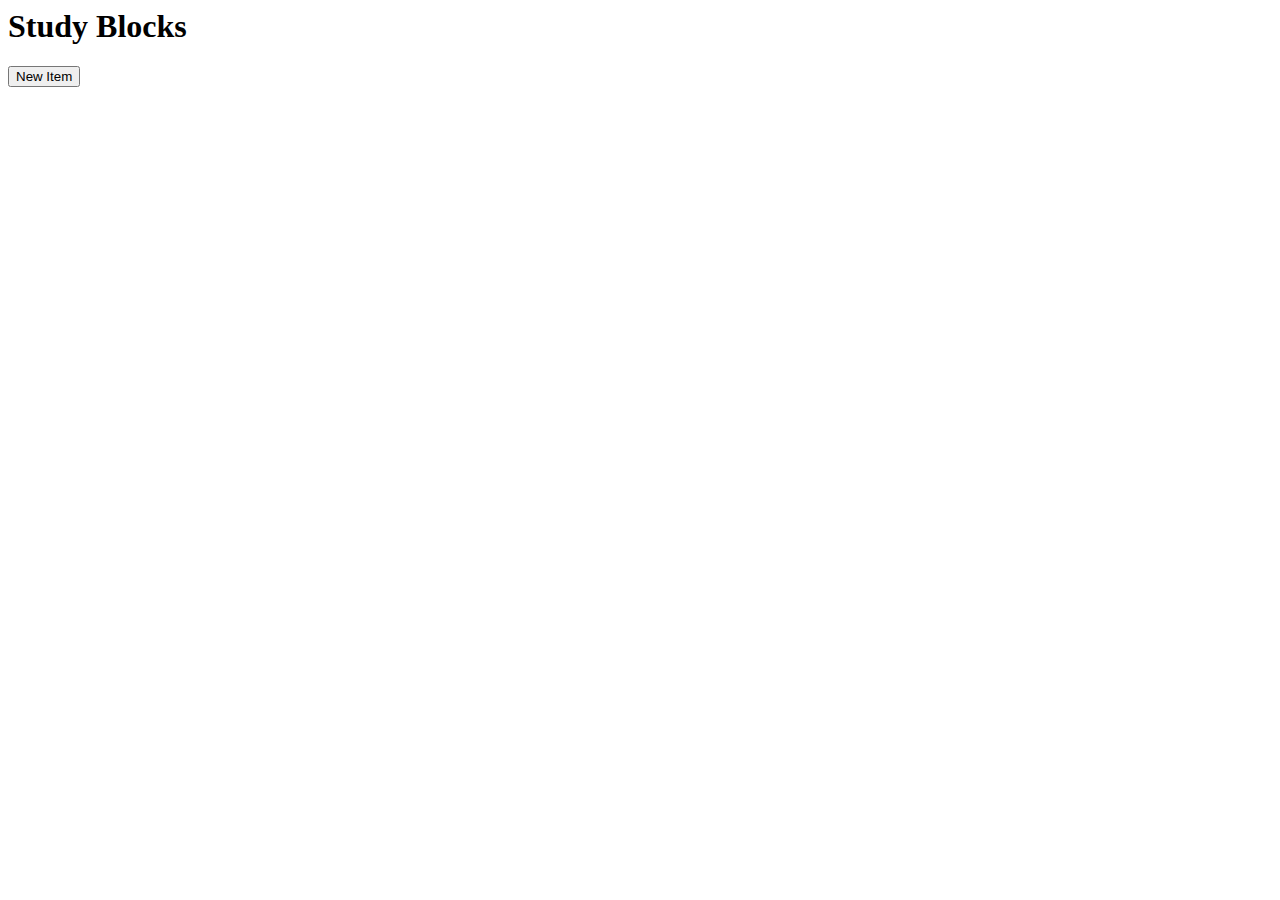
==== popout.html @ 6859133e "There is an error in this one(popout.js)" ====
<html>
<head>
    <meta charset="utf-8">
    <title>Study Blocks</title>
    <style>
        body{width:350px;}
        .todo_items, 
        .todo_items li{
            margin:0;
            padding:0;
            list-style: none;
        }
        .todo_items li{
            padding:10px;
            border-bottom:2px solid grey;
            display: flex;
            justify-content: space-between;
        }
        .todo_items li:hover{
            background: rgb(0,0,0,0.25);
        }
        .todo_items li.done .item{
            text-decoration: line-through;
        }
        .todo_items div span{
            margin:5px;
            font-size: 1em;
            cursor: pointer;
        }
        .new_item{
            display: none;
        }
    </style>
</head>

<body>
    <h1>Study Blocks</h1>

    <button class = 'createTodo'> New Item </button>
    <div class = 'new_item'>
        <input type="text"/>
        <button>Save</button>
    </div>

    <ul class = 'todo_items'>
        <li ><span class = "item">Do WAPH Homwork</span><div><span>Done</span><span>delete</span></div></li> 
        <li ><span class = "item">Do WAPH Homwork</span><div><span>Done</span><span>delete</span></div></li> 
        <li ><span class = "item">Do WAPH Homwork</span><div><span>Done</span><span>delete</span></div></li> 
    </ul>

    <script src="popout.js"></script>
</body>
</html>
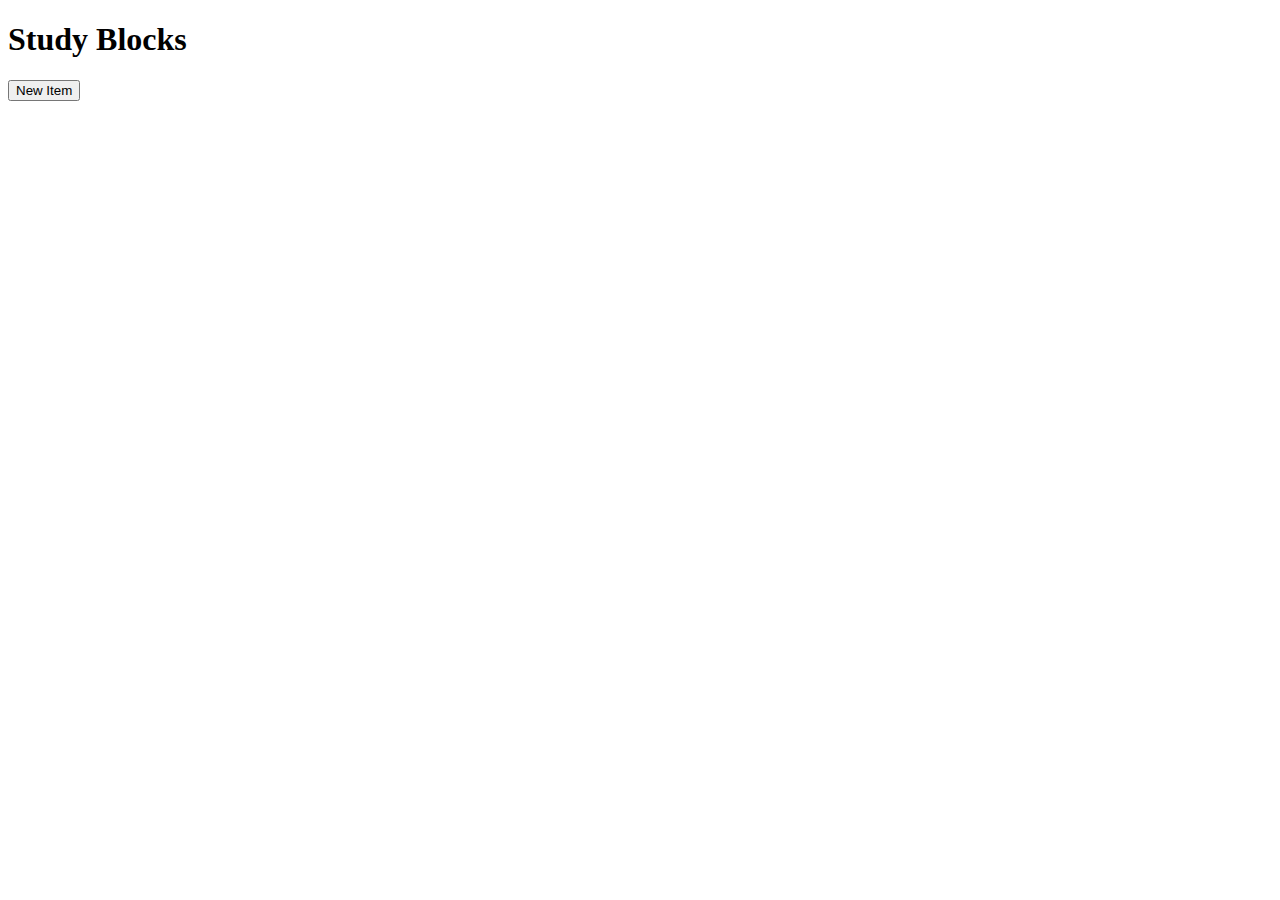
==== commit 2c22d1c0: "v1.01" ====
--- a/popout.html
+++ b/popout.html
@@ -1,4 +1,4 @@
-<html>
+<!DOCTYPE html>
 <head>
     <meta charset="utf-8">
     <title>Study Blocks</title>
